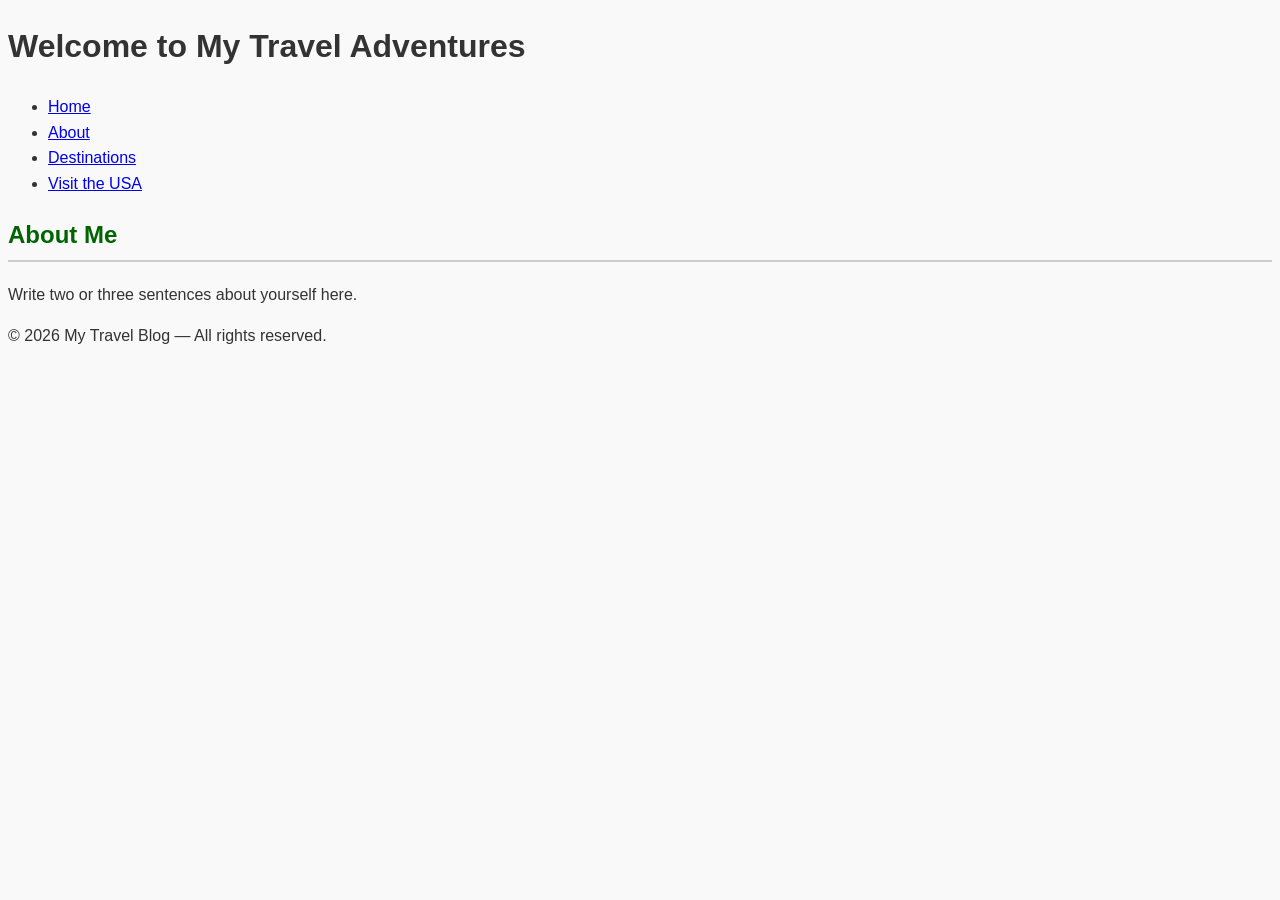
==== about.html @ fff74390 "Add about.html for author information" ====
<!DOCTYPE html>
<html lang="en">
<head>
  <meta charset="UTF-8">
  <meta name="viewport" content="width=device-width, initial-scale=1.0">
  <meta name="description" content="About the author of this travel blog.">
  <meta name="author" content="Ramon">
  <title>About Me</title>
  <link rel="stylesheet" href="styles.css">
</head>
<body>
  <header>
    <h1>Welcome to My Travel Adventures</h1>
    <nav>
      <ul>
        <li><a href="index.html">Home</a></li>
        <li><a href="about.html">About</a></li>
        <li><a href="destinations.html">Destinations</a></li>
        <li><a href="https://www.visittheusa.com" target="_blank">Visit the USA</a></li>
      </ul>
    </nav>
  </header>

  <main>
    <section>
      <article>
        <h2>About Me</h2>
        <p>Write two or three sentences about yourself here.</p>
      </article>
    </section>
  </main>

  <footer>
    <p>&copy; 2026 My Travel Blog &mdash; All rights reserved.</p>
  </footer>
</body>
</html>
---- styles.css ----
/* === CHECKPOINT 1: Base page styles === */
body {
  background-color: #f9f9f9;
  font-family: Arial, sans-serif;
  line-height: 1.6;
  color: #333333;
}

/* === CHECKPOINT 2: Contextual selectors === */

/* Hover state for links only inside the header navigation */
header nav a:hover {
  color: teal;
  text-decoration: underline;
}

/* Headings only inside an article */
article h2 {
  color: darkgreen;
  border-bottom: 2px solid #ccc;
  padding-bottom: 5px;
}
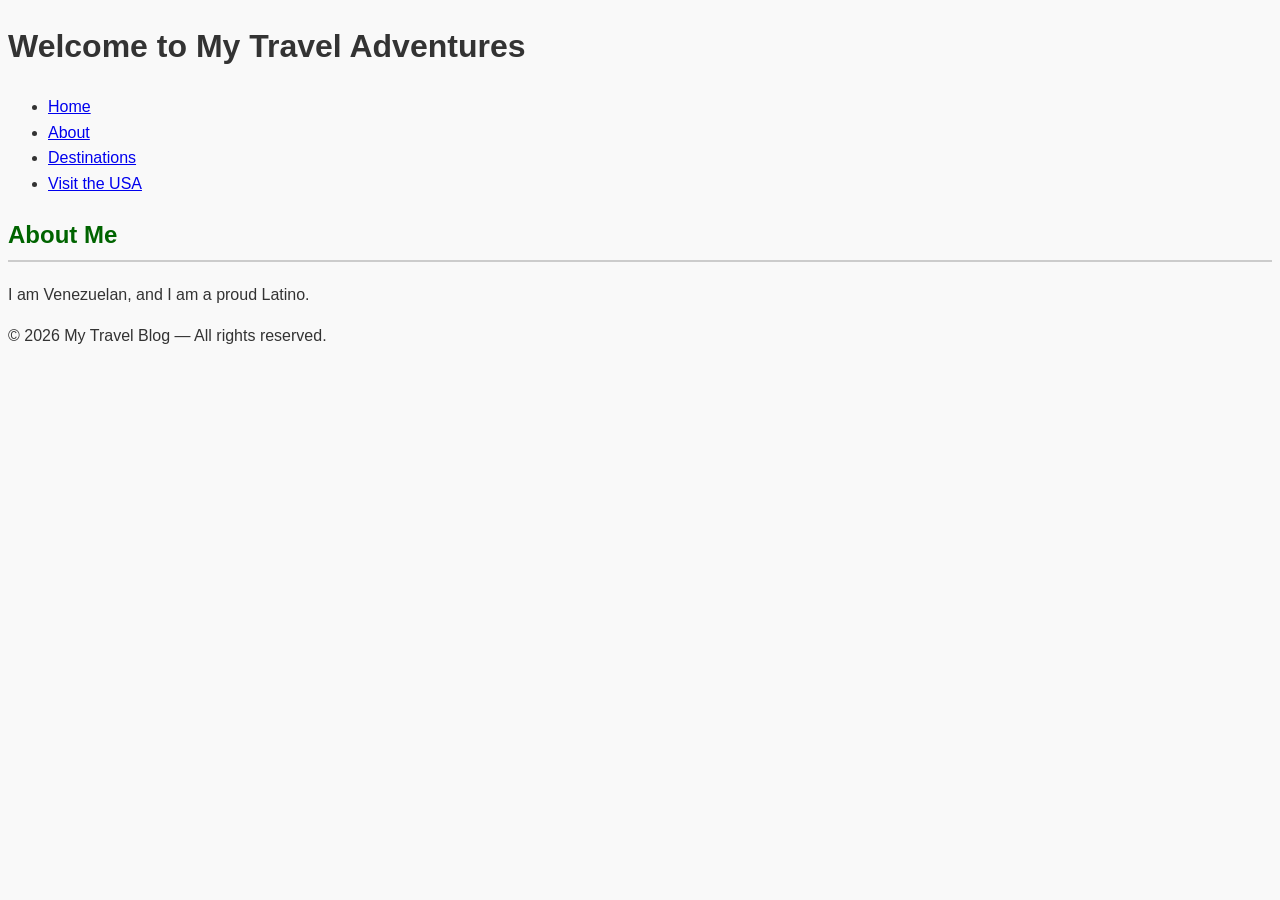
==== commit 49382a91: "Update personal description in about.html" ====
--- a/about.html
+++ b/about.html
@@ -25,7 +25,7 @@
     <section>
       <article>
         <h2>About Me</h2>
-        <p>Write two or three sentences about yourself here.</p>
+        <p>I am Venezuelan, and I am a proud Latino.</p>
       </article>
     </section>
   </main>
